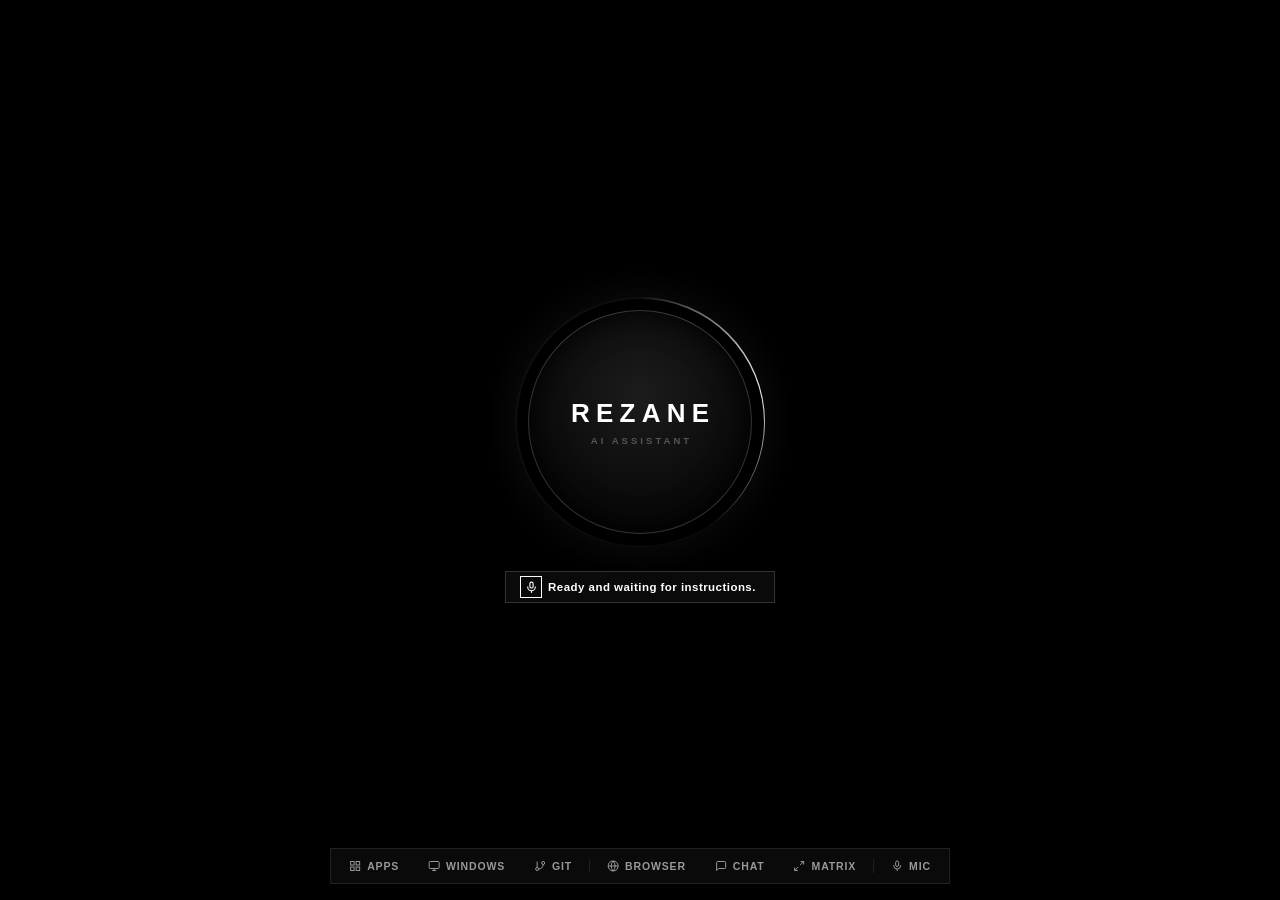
==== rezane-dashboard.html @ 6c77276c "VOICE" ====
<!DOCTYPE html>
<html lang="en">
<head>
<meta charset="UTF-8">
<meta name="viewport" content="width=device-width, initial-scale=1.0">
<title>REZANE — AI Desktop Assistant</title>
<style>
  :root {
    --bg: #000000;
    --panel: #0a0a0a;
    --panel-alt: #111111;
    --panel-border: #222222;
    --panel-border-hover: #444444;
    --panel-border-focus: #ffffff;
    --divider: #181818;

    --text-primary: #ffffff;
    --text-secondary: #999999;
    --text-tertiary: #555555;
    --text-muted: #333333;

    --mono-white: #ffffff;
    --mono-silver: #e0e0e0;
    --mono-grey-light: #cccccc;
    --mono-grey-mid: #777777;
    --mono-grey-dark: #222222;
    --mono-black: #000000;
    
    --radius-lg: 0px;
    --radius-md: 0px;
    --radius-sm: 0px;
    --radius-xs: 0px;
    --radius-pill: 0px;

    --ease: cubic-bezier(0.16, 1, 0.3, 1);
  }

  * { box-sizing: border-box; margin: 0; padding: 0; }

  html, body {
    background: var(--bg);
    color: var(--text-primary);
    font-family: -apple-system, BlinkMacSystemFont, "Segoe UI", Roboto, Helvetica, Arial, sans-serif;
    height: 100vh;
    width: 100vw;
    overflow: hidden;
    -webkit-font-smoothing: antialiased;
  }

  body { background-color: var(--bg); display: flex; position: relative; }
  .mono { font-family: "SFMono-Regular", Consolas, "Liberation Mono", Menlo, Courier, monospace; }
  ::selection { background: #ffffff; color: #000000; }

  ::-webkit-scrollbar { width: 4px; height: 4px; }
  ::-webkit-scrollbar-track { background: #000000; }
  ::-webkit-scrollbar-thumb { background: #242424; border-radius: 0px; }
  ::-webkit-scrollbar-thumb:hover { background: #444444; }

  /* App Viewport: Fixed Center Orb + Dual Flanking Wings */
  .app-viewport {
    width: 100vw;
    height: 100vh;
    display: grid;
    grid-template-columns: minmax(0, 1fr) 340px minmax(0, 1fr);
    align-items: stretch;
    position: relative;
    background: #000000;
    overflow: hidden;
  }

  /* Persistent Center Anchor (Permanently Stationed in Col 2 - Never Moves) */
  .center-anchor {
    grid-column: 2;
    width: 340px;
    height: 100vh;
    display: flex;
    flex-direction: column;
    align-items: center;
    justify-content: center;
    gap: 24px;
    padding: 20px 14px;
    z-index: 10;
    position: relative;
  }

  .orb-wrap {
    position: relative;
    width: 250px;
    height: 250px;
    border-radius: 50%;
    display: flex;
    align-items: center;
    justify-content: center;
    animation: orbBreathe 4.5s ease-in-out infinite;
    cursor: pointer;
    flex-shrink: 0;
  }

  @keyframes orbBreathe {
    0%, 100% { transform: scale(1); }
    50% { transform: scale(1.03); }
  }

  .orb-glow {
    position: absolute;
    inset: -30px;
    border-radius: 50%;
    background: radial-gradient(circle, rgba(255, 255, 255, 0.14), rgba(255, 255, 255, 0) 70%);
    animation: glowPulse 4.5s ease-in-out infinite;
    pointer-events: none;
    transition: background 0.5s ease;
    display: block;
  }

  @keyframes glowPulse {
    0%, 100% { opacity: 0.5; }
    50% { opacity: 1; }
  }

  .orb-ring {
    position: absolute;
    inset: 0;
    border-radius: 50%;
    padding: 1.5px;
    background: conic-gradient(from 0deg, rgba(255, 255, 255, 0.03), rgba(255, 255, 255, 0.95), rgba(255, 255, 255, 0.03) 40%);
    animation: ringRotate 7s linear infinite;
    border: none;
  }

  .orb-ring::after {
    content: '';
    position: absolute;
    inset: 1.5px;
    border-radius: 50%;
    background: var(--bg);
  }

  @keyframes ringRotate {
    to { transform: rotate(360deg); }
  }

  .orb-core {
    position: absolute;
    inset: 13px;
    border-radius: 50%;
    background: radial-gradient(circle at 50% 38%, #1c1c1c, #060606 75%);
    border: 1px solid rgba(255, 255, 255, 0.18);
    display: flex;
    flex-direction: column;
    align-items: center;
    justify-content: center;
    z-index: 2;
    box-shadow: inset 0 0 30px rgba(0, 0, 0, 0.9);
  }

  .orb-title {
    font-size: 26px;
    font-weight: 800;
    letter-spacing: 0.24em;
    color: var(--mono-white);
    margin-left: 0.24em;
  }

  .orb-subtitle {
    font-size: 9.5px;
    font-weight: 600;
    letter-spacing: 0.32em;
    color: var(--text-tertiary);
    margin-top: 6px;
    margin-left: 0.32em;
    text-transform: uppercase;
  }

  .listening-pill {
    display: flex;
    align-items: center;
    gap: 10px;
    background: #0a0a0a;
    border: 1px solid #333333;
    padding: 8px 18px;
    border-radius: 0px;
    position: relative;
    cursor: pointer;
    transition: all 0.15s ease;
    max-width: 90%;
    text-align: center;
  }

  .listening-pill:hover, .listening-pill.active { border-color: #ffffff; }
  .mic-icon-wrap { position: relative; width: 14px; height: 14px; display: flex; align-items: center; justify-content: center; flex-shrink: 0; }
  .mic-icon-wrap svg { width: 13px; height: 13px; stroke: var(--mono-white); z-index: 2; position: relative; }
  .mic-ping { position: absolute; inset: -4px; border: 1px solid var(--mono-white); animation: micPing 1.8s ease-out infinite; }
  @keyframes micPing { 0% { transform: scale(0.7); opacity: 0.8; } 100% { transform: scale(1.5); opacity: 0; } }
  .listening-text { font-size: 11.5px; font-weight: 600; color: var(--mono-white); letter-spacing: 0.04em; white-space: nowrap; overflow: hidden; text-overflow: ellipsis; }

  /* Minimalist Bottom Dock */
  .hud-dock {
    position: fixed;
    bottom: 16px;
    left: 50%;
    transform: translateX(-50%);
    display: flex;
    align-items: center;
    gap: 5px;
    background: #0a0a0a;
    border: 1px solid #222222;
    padding: 4px 6px;
    z-index: 50;
  }

  .hud-dock-btn {
    display: flex;
    align-items: center;
    gap: 6px;
    background: transparent;
    border: 1px solid transparent;
    color: var(--text-secondary);
    padding: 6px 11px;
    font-size: 10.5px;
    font-weight: 700;
    letter-spacing: 0.08em;
    text-transform: uppercase;
    cursor: pointer;
    transition: all 0.15s ease;
    white-space: nowrap;
  }

  .hud-dock-btn svg { width: 12px; height: 12px; stroke: var(--text-secondary); }
  .hud-dock-btn:hover { background: #141414; border-color: #333333; color: #ffffff; }
  .hud-dock-btn:hover svg { stroke: #ffffff; }
  .hud-dock-btn.active { background: #ffffff; color: #000000; border-color: #ffffff; }
  .hud-dock-btn.active svg { stroke: #000000; }
  .hud-dock-divider { width: 1px; height: 14px; background: #222222; }

  /* Flanking Wings (Left in Col 1, Right in Col 3) */
  .wing {
    height: 100vh;
    background: #090909;
    display: flex;
    flex-direction: column;
    position: relative;
    overflow: hidden;
    width: 100%;
  }

  /* LEFT WING */
  .left-wing {
    grid-column: 1;
    opacity: 0;
    pointer-events: none;
    border-right: 1px solid transparent;
    transform: translateX(-40px);
    transition: opacity 0.25s ease, transform 0.25s var(--ease), border-color 0.25s ease;
  }

  .app-viewport.left-open .left-wing {
    opacity: 1;
    pointer-events: auto;
    border-right: 1px solid var(--panel-border);
    transform: translateX(0);
  }

  /* RIGHT WING */
  .right-wing {
    grid-column: 3;
    opacity: 0;
    pointer-events: none;
    border-left: 1px solid transparent;
    transform: translateX(40px);
    transition: opacity 0.25s ease, transform 0.25s var(--ease), border-color 0.25s ease;
  }

  .app-viewport.right-open .right-wing {
    opacity: 1;
    pointer-events: auto;
    border-left: 1px solid var(--panel-border);
    transform: translateX(0);
  }

  .wing-topbar {
    display: flex;
    align-items: center;
    justify-content: space-between;
    padding: 8px 12px;
    background: #0d0d0d;
    border-bottom: 1px solid var(--divider);
    flex-shrink: 0;
    height: 44px;
  }

  .wing-tabs { display: flex; align-items: center; gap: 4px; overflow-x: auto; }
  .wing-tab-btn {
    display: flex; align-items: center; gap: 6px; padding: 6px 12px;
    background: transparent; border: 1px solid transparent; color: var(--text-secondary);
    font-size: 11px; font-weight: 700; letter-spacing: 0.1em; text-transform: uppercase;
    cursor: pointer; transition: all 0.15s ease; white-space: nowrap;
  }
  .wing-tab-btn svg { width: 13px; height: 13px; stroke: var(--text-secondary); }
  .wing-tab-btn:hover { background: #141414; color: var(--mono-white); border-color: #333333; }
  .wing-tab-btn.active { background: #181818; color: #ffffff; border-color: #444444; border-bottom-color: #ffffff; }
  .wing-tab-btn.active svg { stroke: #ffffff; }

  .wing-actions { display: flex; align-items: center; gap: 8px; margin-left: auto; }
  .wing-close-btn {
    display: flex; align-items: center; justify-content: center; width: 26px; height: 26px;
    background: #141414; border: 1px solid #282828; color: var(--text-secondary);
    cursor: pointer; transition: all 0.15s ease;
  }
  .wing-close-btn:hover { background: #ffffff; color: #000000; border-color: #ffffff; }
  .wing-close-btn svg { width: 14px; height: 14px; stroke: currentColor; }

  .wing-body { flex: 1 1 0; min-height: 0; display: flex; flex-direction: column; padding: 14px 16px; overflow: hidden; }
  .tab-pane { display: none; flex-direction: column; width: 100%; height: 100%; min-height: 0; overflow: hidden; }
  .tab-pane.active { display: flex; }

  /* App Icons & Brand Colors */
  .app-grid { display: grid; grid-template-columns: repeat(3, 1fr); gap: 10px; margin-bottom: 14px; }
  .app-icon-wrap {
    display: flex; flex-direction: column; align-items: center; gap: 8px; cursor: pointer;
    padding: 14px 6px 10px; border: 1px solid #1a1a1a; background: #0d0d0d;
    transition: transform 0.15s var(--ease), background 0.15s ease;
  }
  .app-icon-wrap:hover { transform: translateY(-2px); background: #141414; border-color: #444444; }
  .app-icon { width: 44px; height: 44px; display: flex; align-items: center; justify-content: center; font-weight: 700; color: #ffffff; border: 1px solid transparent; }
  .app-icon svg { width: 22px; height: 22px; stroke: #ffffff; }
  .app-label { font-size: 11px; font-weight: 600; color: var(--text-secondary); text-align: center; }
  .app-icon-wrap:hover .app-label { color: var(--mono-white); }

  .bg-vscode { background: #007acc; border-color: #0088e8; }
  .bg-terminal { background: #1e1e2e; border-color: #313244; }
  .bg-zegfx { background: #059669; border-color: #10b981; }
  .bg-unreal { background: #0e1118; border-color: #2a2e3d; }
  .bg-godot { background: #478cbf; border-color: #5c9fd4; }
  .bg-files { background: #d97706; border-color: #f59e0b; }
  .bg-youtube { background: #cc0000; border-color: #e60000; }
  .bg-google { background: #4285f4; border-color: #5c9aff; }
  .bg-github { background: #24292e; border-color: #3f4448; }
  .bg-docs { background: #2563eb; border-color: #3b82f6; }
  .bg-reddit { background: #ff4500; border-color: #ff6a33; }
  .bg-stack { background: #f48024; border-color: #f69c54; }
  .bg-notion { background: #2f3437; border-color: #474c50; }

  .quick-actions { display: grid; grid-template-columns: repeat(2, 1fr); gap: 8px; }
  .qa-btn {
    display: flex; align-items: center; justify-content: center; gap: 6px; padding: 9px 8px;
    border: 1px solid var(--panel-border); background: #111111; color: var(--text-secondary);
    font-size: 11px; font-weight: 600; cursor: pointer; transition: all 0.15s var(--ease);
  }
  .qa-btn svg { width: 13px; height: 13px; stroke: var(--text-secondary); }
  .qa-btn:hover { border-color: var(--mono-white); color: var(--mono-white); background: #1a1a1a; }
  .qa-btn:hover svg { stroke: var(--mono-white); }

  /* Active Windows */
  .windows-list { display: flex; flex-direction: column; flex: 1 1 0; min-height: 0; overflow-y: auto; gap: 4px; }
  .window-row {
    display: flex; align-items: center; gap: 10px; padding: 8px 10px;
    background: #0d0d0d; border: 1px solid #1a1a1a; border-left: 2px solid transparent; cursor: pointer;
  }
  .window-row:hover { background: #141414; border-color: #333333; border-left-color: var(--mono-white); }
  .win-icon { width: 26px; height: 26px; display: flex; align-items: center; justify-content: center; }
  .win-icon svg { width: 14px; height: 14px; stroke: #ffffff; }
  .win-info { flex: 1; min-width: 0; }
  .win-title { font-size: 11.5px; font-weight: 600; color: var(--text-primary); white-space: nowrap; overflow: hidden; text-overflow: ellipsis; }
  .win-path { font-size: 10px; color: var(--text-tertiary); font-family: "SFMono-Regular", Consolas, monospace; margin-top: 1px; white-space: nowrap; overflow: hidden; text-overflow: ellipsis; }
  .win-tag { font-size: 9.5px; font-weight: 700; padding: 2px 6px; background: #141414; border: 1px solid #282828; color: var(--text-secondary); text-transform: uppercase; }
  .windows-footer { display: flex; align-items: center; justify-content: space-between; padding-top: 10px; margin-top: auto; border-top: 1px solid var(--divider); }
  .footer-note { font-size: 10.5px; color: var(--text-tertiary); }
  .btn-outline { font-size: 11px; font-weight: 600; color: var(--text-secondary); background: #111111; border: 1px solid var(--panel-border); padding: 5px 12px; cursor: pointer; }
  .btn-outline:hover { border-color: var(--mono-white); color: var(--mono-white); background: #1a1a1a; }

  /* Git Status */
  .git-header-row { display: flex; align-items: center; justify-content: space-between; width: 100%; margin-bottom: 10px; }
  .git-left { display: flex; align-items: center; gap: 8px; }
  .branch-pill { display: flex; align-items: center; gap: 5px; font-size: 11px; font-weight: 600; color: var(--mono-white); background: #111111; border: 1px solid #303030; padding: 3px 8px; font-family: "SFMono-Regular", Consolas, monospace; text-decoration: none; }
  .git-counts { display: flex; gap: 10px; font-size: 10.5px; font-weight: 600; font-family: "SFMono-Regular", Consolas, monospace; }
  .ahead { color: var(--mono-white); }
  .behind { color: var(--text-tertiary); }
  .git-files-container { flex: 1 1 0; min-height: 0; overflow-y: auto; margin: 6px 0; }
  .git-section-label { font-size: 10px; font-weight: 700; color: var(--text-tertiary); letter-spacing: 0.12em; text-transform: uppercase; margin: 6px 0 4px; }
  .git-file-row { display: flex; align-items: center; justify-content: space-between; padding: 5px 6px; border-bottom: 1px solid #141414; cursor: pointer; }
  .git-file-row:hover { background: #141414; }
  .git-file-name { display: flex; align-items: center; gap: 6px; font-size: 11px; color: var(--text-secondary); font-family: "SFMono-Regular", Consolas, monospace; }
  .git-badge { font-size: 9.5px; font-weight: 700; padding: 2px 5px; font-family: "SFMono-Regular", Consolas, monospace; }
  .badge-m { color: var(--mono-white); background: #242424; border: 1px solid #383838; }
  .git-footer { display: flex; align-items: center; justify-content: space-between; margin-top: auto; padding-top: 10px; border-top: 1px solid var(--divider); }
  .changes-summary { font-size: 10.5px; color: var(--text-tertiary); font-family: "SFMono-Regular", Consolas, monospace; }
  .plus { color: #ffffff; font-weight: 700; }
  .btn-primary { font-size: 11px; font-weight: 700; color: #000000; background: #ffffff; border: 1px solid #ffffff; padding: 5px 14px; cursor: pointer; }

  /* Browser */
  .browser-nav { display: flex; align-items: center; gap: 5px; margin-bottom: 8px; flex-shrink: 0; }
  .nav-icon-btn { width: 26px; height: 26px; display: flex; align-items: center; justify-content: center; background: #111111; border: 1px solid var(--panel-border); cursor: pointer; }
  .nav-icon-btn svg { width: 12px; height: 12px; stroke: var(--text-secondary); }
  .nav-icon-btn:hover { background: var(--panel-alt); border-color: var(--panel-border-hover); }
  .nav-icon-btn:hover svg { stroke: var(--mono-white); }
  .url-bar { flex: 1; display: flex; align-items: center; gap: 8px; background: #000000; border: 1px solid var(--panel-border); padding: 5px 10px; }
  .url-bar:focus-within { border-color: var(--mono-white); }
  .url-bar svg { width: 12px; height: 12px; stroke: var(--text-tertiary); }
  .url-bar input { flex: 1; background: none; border: none; outline: none; color: var(--text-primary); font-size: 11.5px; }
  .tab-row { display: flex; align-items: center; gap: 4px; margin-bottom: 8px; border-bottom: 1px solid var(--divider); overflow-x: auto; flex-shrink: 0; }
  .tab { display: flex; align-items: center; gap: 6px; font-size: 10.5px; font-weight: 700; color: var(--mono-white); padding: 5px 10px; border-bottom: 2px solid var(--mono-white); cursor: pointer; white-space: nowrap; background: rgba(255, 255, 255, 0.04); }
  .tab-dot { width: 4px; height: 4px; background: var(--mono-white); }
  .tab-add { width: 20px; height: 20px; display: flex; align-items: center; justify-content: center; background: #000000; border: 1px solid var(--panel-border); cursor: pointer; }
  .tab-add svg { width: 11px; height: 11px; stroke: var(--text-secondary); }
  .browser-viewport { position: relative; flex: 1 1 0; min-height: 0; overflow: hidden; display: flex; flex-direction: column; }
  .browser-shortcuts-view { flex: 1 1 0; overflow-y: auto; display: flex; flex-direction: column; }
  .shortcut-grid { display: grid; grid-template-columns: repeat(4, 1fr); gap: 8px; flex: 1; align-content: start; }
  .shortcut-card { display: flex; flex-direction: column; align-items: center; justify-content: center; gap: 6px; background: #0d0d0d; border: 1px solid var(--panel-border); padding: 12px 6px; min-height: 74px; cursor: pointer; transition: all 0.15s var(--ease); }
  .shortcut-card:hover { border-color: var(--mono-white); transform: translateY(-2px); background: #141414; }
  .shortcut-icon { width: 30px; height: 30px; display: flex; align-items: center; justify-content: center; }
  .shortcut-icon svg { width: 16px; height: 16px; stroke: #ffffff; fill: none; }
  .shortcut-icon svg[fill] { fill: #ffffff; }
  .shortcut-label { font-size: 10.5px; color: var(--text-secondary); font-weight: 500; }
  .shortcut-card:hover .shortcut-label { color: var(--mono-white); }

  .browser-frame-view { position: relative; display: none; flex-direction: column; width: 100%; height: 100%; background: #000000; border: 1px solid var(--panel-border); }
  .browser-frame-view.active { display: flex; }
  .browser-frame { width: 100%; height: 100%; border: none; background: #000000; }

  /* AI Chat */
  .chat-scroll { display: flex; flex-direction: column; gap: 12px; flex: 1 1 0; min-height: 0; overflow-y: auto; padding-right: 6px; margin-bottom: 10px; }
  .msg { border-left: 2px solid #282828; padding-left: 10px; }
  .msg-meta { display: flex; align-items: baseline; gap: 8px; margin-bottom: 4px; }
  .msg-time { font-size: 9.5px; color: var(--text-tertiary); font-family: "SFMono-Regular", Consolas, monospace; }
  .msg-role { font-size: 11px; font-weight: 700; letter-spacing: 0.08em; text-transform: uppercase; }
  .role-you { color: var(--text-secondary); }
  .role-assistant { color: var(--mono-white); }
  .msg-text { font-size: 12px; color: var(--text-primary); line-height: 1.45; }
  .checklist { margin-top: 8px; background: #000000; border: 1px solid var(--panel-border); padding: 8px 10px; display: flex; flex-direction: column; gap: 6px; }
  .check-item { display: flex; align-items: center; gap: 8px; font-size: 11.5px; color: var(--text-secondary); }
  .check-item.active { color: var(--mono-white); font-weight: 600; }
  .check-icon svg { width: 14px; height: 14px; stroke: var(--mono-white); }
  .spinner { width: 12px; height: 12px; border: 2px solid #222222; border-top-color: var(--mono-white); animation: spin 0.75s linear infinite; }
  @keyframes spin { to { transform: rotate(360deg); } }
  .chat-input-row { display: flex; align-items: center; gap: 8px; background: #000000; border: 1px solid var(--panel-border); padding: 5px 5px 5px 12px; margin-top: auto; }
  .chat-input-row:focus-within { border-color: var(--mono-white); }
  .chat-input-row input { flex: 1; background: none; border: none; outline: none; color: var(--text-primary); font-size: 12px; }
  .send-btn { width: 28px; height: 28px; display: flex; align-items: center; justify-content: center; background: #ffffff; border: none; cursor: pointer; }
  .send-btn svg { width: 13px; height: 13px; stroke: #000000; }
</style>
</head>
<body>

<div class="app-viewport" id="appViewport">

  <!-- ===================== LEFT WING ===================== -->
  <aside class="wing left-wing" id="leftWing">
    <div class="wing-topbar">
      <div class="wing-tabs">
        <button class="wing-tab-btn active" data-wing="left" data-tab="apps">
          <svg viewBox="0 0 24 24" fill="none" stroke-width="2" stroke-linecap="round" stroke-linejoin="round"><rect x="3" y="3" width="7" height="7"/><rect x="14" y="3" width="7" height="7"/><rect x="14" y="14" width="7" height="7"/><rect x="3" y="14" width="7" height="7"/></svg>
          Apps
        </button>
        <button class="wing-tab-btn" data-wing="left" data-tab="windows">
          <svg viewBox="0 0 24 24" fill="none" stroke-width="2" stroke-linecap="round" stroke-linejoin="round"><rect x="2" y="3" width="20" height="14" rx="2"/><line x1="8" y1="21" x2="16" y2="21"/><line x1="12" y1="17" x2="12" y2="21"/></svg>
          Windows
        </button>
        <button class="wing-tab-btn" data-wing="left" data-tab="git">
          <svg viewBox="0 0 24 24" fill="none" stroke-width="2" stroke-linecap="round" stroke-linejoin="round"><line x1="6" y1="3" x2="6" y2="15"/><circle cx="18" cy="6" r="3"/><circle cx="6" cy="18" r="3"/><path d="M18 9a9 9 0 0 1-9 9"/></svg>
          Git
        </button>
      </div>
      <div class="wing-actions">
        <button class="wing-close-btn" id="closeLeftWing" title="Close Left Panel (ESC)"><svg viewBox="0 0 24 24" fill="none" stroke-width="2" stroke-linecap="round" stroke-linejoin="round"><line x1="18" y1="6" x2="6" y2="18"/><line x1="6" y1="6" x2="18" y2="18"/></svg></button>
      </div>
    </div>

    <div class="wing-body" id="leftWingBody">
      <!-- Apps Pane -->
      <div class="tab-pane active" data-pane="apps">
        <div class="app-grid">
          <div class="app-icon-wrap" onclick="alert('Launching VS Code')">
            <div class="app-icon bg-vscode"><svg viewBox="0 0 24 24" fill="none" stroke="#fff" stroke-width="1.8"><path d="M17 3 7 12l10 9 3-1.5V4.5L17 3Z"/><path d="M7 12 3 9v6l4-3Z"/></svg></div>
            <div class="app-label">VS Code</div>
          </div>
          <div class="app-icon-wrap" onclick="alert('Launching Terminal')">
            <div class="app-icon bg-terminal"><svg viewBox="0 0 24 24" fill="none" stroke="#fff" stroke-width="2"><polyline points="4 6 9 12 4 18"/><line x1="12" y1="18" x2="20" y2="18"/></svg></div>
            <div class="app-label">Terminal</div>
          </div>
          <div class="app-icon-wrap" onclick="alert('Launching ZeGFX')">
            <div class="app-icon bg-zegfx"><svg viewBox="0 0 24 24" fill="none" stroke="#fff" stroke-width="1.8"><path d="m12 3 8 4.5v9L12 21l-8-4.5v-9L12 3Z"/><path d="M12 12 4 7.5M12 12v9M12 12l8-4.5"/></svg></div>
            <div class="app-label">ZeGFX</div>
          </div>
          <div class="app-icon-wrap" onclick="alert('Launching Unreal')">
            <div class="app-icon bg-unreal"><svg viewBox="0 0 24 24" fill="none" stroke="#fff" stroke-width="1.8"><circle cx="12" cy="12" r="8.5"/><path d="M6 13c1-3 2.5-5 3.5-5s.7 3 1 5 1 5 1.8 5S14 15 15 12s2-4.2 3-4" stroke-linecap="round"/></svg></div>
            <div class="app-label">Unreal</div>
          </div>
          <div class="app-icon-wrap" onclick="alert('Launching Godot')">
            <div class="app-icon bg-godot"><svg viewBox="0 0 24 24" fill="none" stroke="#fff" stroke-width="1.8"><circle cx="8.5" cy="9" r="1"/><circle cx="15.5" cy="9" r="1"/><path d="M4 13c0-5 3.5-8.5 8-8.5s8 3.5 8 8.5-2 6-4 6c-1.2 0-1.5-1-2-1.8-.4-.7-.9-1.2-2-1.2s-1.6.5-2 1.2c-.5.8-.8 1.8-2 1.8-2 0-4-1-4-6Z"/></svg></div>
            <div class="app-label">Godot</div>
          </div>
          <div class="app-icon-wrap" onclick="alert('Launching Explorer')">
            <div class="app-icon bg-files"><svg viewBox="0 0 24 24" fill="none" stroke="#fff" stroke-width="1.8"><path d="M3 7a2 2 0 0 1 2-2h4l2 2h8a2 2 0 0 1 2 2v7a2 2 0 0 1-2 2H5a2 2 0 0 1-2-2V7Z"/></svg></div>
            <div class="app-label">Explorer</div>
          </div>
        </div>

        <div class="quick-actions">
          <div class="qa-btn"><svg viewBox="0 0 24 24" fill="none" stroke-width="2"><path d="M14 2H6a2 2 0 0 0-2 2v16a2 2 0 0 0 2 2h12a2 2 0 0 0 2-2V8Z"/><polyline points="14 2 14 8 20 8"/></svg>New File</div>
          <div class="qa-btn"><svg viewBox="0 0 24 24" fill="none" stroke-width="2"><polyline points="4 17 10 11 4 5"/><line x1="12" y1="19" x2="20" y2="19"/></svg>Terminal</div>
        </div>
      </div>

      <!-- Windows Pane -->
      <div class="tab-pane" data-pane="windows">
        <div class="windows-list">
          <div class="window-row">
            <div class="win-icon bg-google"><svg viewBox="0 0 24 24" fill="none" stroke-width="2"><circle cx="12" cy="12" r="10"/><line x1="2" y1="12" x2="22" y2="12"/></svg></div>
            <div class="win-info"><div class="win-title">REZANE — Google Chrome</div><div class="win-path">chrome.exe</div></div>
            <div class="win-tag">BROWSER</div>
          </div>
        </div>
        <div class="windows-footer"><div class="footer-note">1 window active</div><button class="btn-outline">Refresh</button></div>
      </div>

      <!-- Git Pane -->
      <div class="tab-pane" data-pane="git">
        <div class="git-header-row">
          <div class="git-left"><a class="branch-pill" href="https://github.com/yugcore" target="_blank">main</a></div>
          <div class="git-counts"><span class="ahead">AHEAD 0</span><span class="behind">BEHIND 0</span></div>
        </div>
        <div class="git-files-container">
          <div class="git-section-label">Modified</div>
          <div class="git-file-row"><div class="git-file-name">backend/main.py</div><div class="git-badge badge-m">M</div></div>
        </div>
        <div class="git-footer"><div class="changes-summary">Changes +0 -0</div><button class="btn-primary">Commit</button></div>
      </div>
    </div>
  </aside>

  <!-- ===================== PERSISTENT CENTER ANCHOR (ALWAYS VISIBLE) ===================== -->
  <main class="center-anchor" id="centerAnchor">
    <div class="orb-wrap" id="mainOrb">
      <div class="orb-glow"></div>
      <div class="orb-ring"></div>
      <div class="orb-core">
        <div class="orb-title">REZANE</div>
        <div class="orb-subtitle">AI ASSISTANT</div>
      </div>
    </div>

    <div class="listening-pill" id="listeningPill" title="Click or Speak">
      <div class="mic-icon-wrap">
        <div class="mic-ping"></div>
        <svg viewBox="0 0 24 24" fill="none" stroke-width="2"><rect x="9" y="2" width="6" height="11" rx="3"/><path d="M19 10v1a7 7 0 0 1-14 0v-1"/><line x1="12" y1="18" x2="12" y2="22"/></svg>
      </div>
      <div class="listening-text" id="telemetryText">Ready and waiting for instructions.</div>
    </div>
  </main>

  <!-- ===================== RIGHT WING ===================== -->
  <aside class="wing right-wing" id="rightWing">
    <div class="wing-topbar">
      <div class="wing-tabs">
        <button class="wing-tab-btn active" data-wing="right" data-tab="browser">
          <svg viewBox="0 0 24 24" fill="none" stroke-width="2"><circle cx="12" cy="12" r="10"/><line x1="2" y1="12" x2="22" y2="12"/><path d="M12 2a15.3 15.3 0 0 1 4 10 15.3 15.3 0 0 1-4 10 15.3 15.3 0 0 1-4-10 15.3 15.3 0 0 1 4-10z"/></svg>
          Browser
        </button>
        <button class="wing-tab-btn" data-wing="right" data-tab="chat">
          <svg viewBox="0 0 24 24" fill="none" stroke-width="2"><path d="M21 15a2 2 0 0 1-2 2H7l-4 4V5a2 2 0 0 1 2-2h14a2 2 0 0 1 2 2z"/></svg>
          Chat
        </button>
      </div>
      <div class="wing-actions">
        <button class="wing-close-btn" id="closeRightWing" title="Close Right Panel (ESC)"><svg viewBox="0 0 24 24" fill="none" stroke-width="2"><line x1="18" y1="6" x2="6" y2="18"/><line x1="6" y1="6" x2="18" y2="18"/></svg></button>
      </div>
    </div>

    <div class="wing-body" id="rightWingBody">
      <!-- Browser Pane -->
      <div class="tab-pane active" data-pane="browser">
        <div class="browser-nav">
          <button class="nav-icon-btn"><svg viewBox="0 0 24 24" fill="none" stroke-width="2"><polyline points="15 18 9 12 15 6"/></svg></button>
          <button class="nav-icon-btn"><svg viewBox="0 0 24 24" fill="none" stroke-width="2"><polyline points="9 18 15 12 9 6"/></svg></button>
          <div class="url-bar">
            <svg viewBox="0 0 24 24" fill="none" stroke-width="2"><circle cx="11" cy="11" r="8"/><line x1="21" y1="21" x2="16.65" y2="16.65"/></svg>
            <input type="text" placeholder="Search Google or enter URL...">
          </div>
        </div>

        <div class="tab-row">
          <div class="tab"><div class="tab-dot"></div><span>New Tab</span></div>
        </div>

        <div class="browser-viewport">
          <div class="browser-shortcuts-view">
            <div class="shortcut-grid">
              <div class="shortcut-card">
                <div class="shortcut-icon bg-youtube"><svg viewBox="0 0 24 24" fill="#ffffff"><path d="M23.498 6.186a3.016 3.016 0 0 0-2.122-2.136C19.505 3.545 12 3.545 12 3.545s-7.505 0-9.377.505A3.017 3.017 0 0 0 .502 6.186C0 8.07 0 12 0 12s0 3.93.502 5.814a3.016 3.016 0 0 0 2.122 2.136c1.871.505 9.376.505 9.376.505s7.505 0 9.377-.505a3.015 3.015 0 0 0 2.122-2.136C24 15.93 24 12 24 12s0-3.93-.502-5.814zM9.545 15.568V8.432L15.818 12l-6.273 3.568z"/></svg></div>
                <div class="shortcut-label">YouTube</div>
              </div>
              <div class="shortcut-card">
                <div class="shortcut-icon bg-google"><svg viewBox="0 0 24 24" fill="none" stroke-width="2"><circle cx="11" cy="11" r="8"/><line x1="21" y1="21" x2="16.65" y2="16.65"/></svg></div>
                <div class="shortcut-label">Google</div>
              </div>
              <div class="shortcut-card">
                <div class="shortcut-icon bg-github"><svg viewBox="0 0 24 24" fill="none" stroke-width="1.8"><path d="M9 19c-5 1.5-5-2.5-7-3m14 6v-3.87a3.37 3.37 0 0 0-.94-2.61c3.14-.35 6.44-1.54 6.44-7A5.44 5.44 0 0 0 20 4.77 5.07 5.07 0 0 0 19.91 1S18.73.65 16 2.48a13.38 13.38 0 0 0-7 0C6.27.65 5.09 1 5.09 1A5.07 5.07 0 0 0 5 4.77a5.44 5.44 0 0 0-1.5 3.78c0 5.42 3.3 6.61 6.44 7A3.37 3.37 0 0 0 9 18.13V22"/></svg></div>
                <div class="shortcut-label">GitHub</div>
              </div>
              <div class="shortcut-card">
                <div class="shortcut-icon bg-docs"><svg viewBox="0 0 24 24" fill="none" stroke-width="2"><path d="M14 2H6a2 2 0 0 0-2 2v16a2 2 0 0 0 2 2h12a2 2 0 0 0 2-2V8z"/><polyline points="14 2 14 8 20 8"/></svg></div>
                <div class="shortcut-label">Docs</div>
              </div>
            </div>
          </div>
        </div>
      </div>

      <!-- Chat Pane -->
      <div class="tab-pane" data-pane="chat">
        <div class="chat-scroll">
          <div class="msg">
            <div class="msg-meta"><span class="msg-time">10:42 AM</span><span class="msg-role role-you">You</span></div>
            <div class="msg-text">Build ZeGFX renderer and run the visual benchmark.</div>
          </div>
          <div class="msg">
            <div class="msg-meta"><span class="msg-time">10:42 AM</span><span class="msg-role role-assistant">Assistant</span></div>
            <div class="msg-text">Got it. Building ZeGFX renderer...</div>
            <div class="checklist">
              <div class="check-item"><div class="check-icon"><svg viewBox="0 0 24 24" fill="none" stroke-width="2"><polyline points="8 12.5 11 15.5 16 9"/></svg></div>Configuring project</div>
              <div class="check-item active"><div class="check-icon"><div class="spinner"></div></div>Building renderer...</div>
            </div>
          </div>
        </div>

        <div class="chat-input-row">
          <input type="text" placeholder="Ask anything...">
          <button class="send-btn"><svg viewBox="0 0 24 24" fill="none" stroke-width="2"><line x1="22" y1="2" x2="11" y2="13"/><polygon points="22 2 15 22 11 13 2 9 22 2"/></svg></button>
        </div>
      </div>
    </div>
  </aside>

  <!-- ===================== BOTTOM DOCK ===================== -->
  <div class="hud-dock">
    <button class="hud-dock-btn" data-target="apps" title="Apps (Ctrl+K)">
      <svg viewBox="0 0 24 24" fill="none" stroke-width="2"><rect x="3" y="3" width="7" height="7"/><rect x="14" y="3" width="7" height="7"/><rect x="14" y="14" width="7" height="7"/><rect x="3" y="14" width="7" height="7"/></svg>
      Apps
    </button>
    <button class="hud-dock-btn" data-target="windows" title="Windows (Ctrl+W)">
      <svg viewBox="0 0 24 24" fill="none" stroke-width="2"><rect x="2" y="3" width="20" height="14" rx="2"/><line x1="8" y1="21" x2="16" y2="21"/><line x1="12" y1="17" x2="12" y2="21"/></svg>
      Windows
    </button>
    <button class="hud-dock-btn" data-target="git" title="Git (Ctrl+G)">
      <svg viewBox="0 0 24 24" fill="none" stroke-width="2"><line x1="6" y1="3" x2="6" y2="15"/><circle cx="18" cy="6" r="3"/><circle cx="6" cy="18" r="3"/><path d="M18 9a9 9 0 0 1-9 9"/></svg>
      Git
    </button>
    <div class="hud-dock-divider"></div>
    <button class="hud-dock-btn" data-target="browser" title="Browser (Ctrl+B)">
      <svg viewBox="0 0 24 24" fill="none" stroke-width="2"><circle cx="12" cy="12" r="10"/><line x1="2" y1="12" x2="22" y2="12"/><path d="M12 2a15.3 15.3 0 0 1 4 10 15.3 15.3 0 0 1-4 10 15.3 15.3 0 0 1-4-10 15.3 15.3 0 0 1 4-10z"/></svg>
      Browser
    </button>
    <button class="hud-dock-btn" data-target="chat" title="Chat (Ctrl+J)">
      <svg viewBox="0 0 24 24" fill="none" stroke-width="2"><path d="M21 15a2 2 0 0 1-2 2H7l-4 4V5a2 2 0 0 1 2-2h14a2 2 0 0 1 2 2z"/></svg>
      Chat
    </button>
    <button class="hud-dock-btn" data-target="dashboard" title="Matrix (Ctrl+D)">
      <svg viewBox="0 0 24 24" fill="none" stroke-width="2"><polyline points="15 3 21 3 21 9"/><polyline points="9 21 3 21 3 15"/><line x1="21" y1="3" x2="14" y2="10"/><line x1="3" y1="21" x2="10" y2="14"/></svg>
      Matrix
    </button>
    <div class="hud-dock-divider"></div>
    <button class="hud-dock-btn ctrl-btn" title="Mic" id="micToggleBtn">
      <svg viewBox="0 0 24 24" fill="none" stroke-width="2"><rect x="9" y="2" width="6" height="11" rx="3"/><path d="M19 10v1a7 7 0 0 1-14 0v-1"/><line x1="12" y1="18" x2="12" y2="22"/></svg>
      Mic
    </button>
  </div>

</div>

<script>
  const viewport = document.querySelector('#appViewport');

  function openWing(side, tab) {
    if (side === 'left') {
      viewport.classList.add('left-open');
      document.querySelectorAll('.wing-tab-btn[data-wing="left"]').forEach(b => b.classList.toggle('active', b.getAttribute('data-tab') === tab));
      document.querySelectorAll('#leftWingBody .tab-pane').forEach(p => p.classList.toggle('active', p.getAttribute('data-pane') === tab));
    } else if (side === 'right') {
      viewport.classList.add('right-open');
      document.querySelectorAll('.wing-tab-btn[data-wing="right"]').forEach(b => b.classList.toggle('active', b.getAttribute('data-tab') === tab));
      document.querySelectorAll('#rightWingBody .tab-pane').forEach(p => p.classList.toggle('active', p.getAttribute('data-pane') === tab));
    }
  }

  function closeWing(side) {
    if (side === 'left') viewport.classList.remove('left-open');
    if (side === 'right') viewport.classList.remove('right-open');
  }

  function closeAll() {
    closeWing('left');
    closeWing('right');
  }

  function toggleWing(side, tab) {
    const isOpen = (side === 'left') ? viewport.classList.contains('left-open') : viewport.classList.contains('right-open');
    if (isOpen) closeWing(side);
    else openWing(side, tab);
  }

  document.querySelectorAll('.wing-tab-btn').forEach(btn => {
    btn.addEventListener('click', () => {
      openWing(btn.getAttribute('data-wing'), btn.getAttribute('data-tab'));
    });
  });

  document.querySelector('#closeLeftWing').addEventListener('click', () => closeWing('left'));
  document.querySelector('#closeRightWing').addEventListener('click', () => closeWing('right'));

  document.querySelectorAll('.hud-dock-btn').forEach(btn => {
    btn.addEventListener('click', () => {
      const target = btn.getAttribute('data-target');
      if (['apps', 'windows', 'git'].includes(target)) toggleWing('left', target);
      else if (['browser', 'chat'].includes(target)) toggleWing('right', target);
      else if (target === 'dashboard') {
        const isBoth = viewport.classList.contains('left-open') && viewport.classList.contains('right-open');
        if (isBoth) closeAll();
        else { openWing('left', 'apps'); openWing('right', 'browser'); }
      }
    });
  });

  window.addEventListener('keydown', (e) => {
    if (e.key === 'Escape') closeAll();
    if (e.ctrlKey && e.key.toLowerCase() === 'b') { e.preventDefault(); toggleWing('right', 'browser'); }
    if (e.ctrlKey && e.key.toLowerCase() === 'k') { e.preventDefault(); toggleWing('left', 'apps'); }
    if (e.ctrlKey && e.key.toLowerCase() === 'j') { e.preventDefault(); toggleWing('right', 'chat'); }
  });

  // Speech Recognition & Mic Controller
  const SpeechRecognition = window.SpeechRecognition || window.webkitSpeechRecognition;
  const pill = document.querySelector('#listeningPill');
  const micBtn = document.querySelector('#micToggleBtn');
  const telemetry = document.querySelector('#telemetryText');
  let recognition = null;
  let isListening = false;

  function toggleListening() {
    isListening = !isListening;
    if (isListening) {
      if (pill) { pill.classList.add('active'); pill.style.borderColor = '#ffffff'; }
      if (micBtn) micBtn.classList.add('active');
      if (telemetry) telemetry.textContent = 'Listening...';
      if (recognition) {
        try { recognition.start(); } catch(e) {}
      }
    } else {
      if (pill) { pill.classList.remove('active'); pill.style.borderColor = '#333333'; }
      if (micBtn) micBtn.classList.remove('active');
      if (telemetry) telemetry.textContent = 'Ready and waiting for instructions.';
      if (recognition) {
        try { recognition.stop(); } catch(e) {}
      }
    }
  }

  if (SpeechRecognition) {
    recognition = new SpeechRecognition();
    recognition.continuous = true;
    recognition.interimResults = true;
    recognition.lang = 'en-US';

    recognition.onresult = (event) => {
      let text = '';
      for (let i = event.resultIndex; i < event.results.length; ++i) {
        text += event.results[i][0].transcript;
      }
      if (text && telemetry) {
        telemetry.textContent = `"${text}"`;
        const t = text.toLowerCase();
        if (t.includes('browser') || t.includes('youtube') || t.includes('google')) openWing('right', 'browser');
        else if (t.includes('chat') || t.includes('assistant')) openWing('right', 'chat');
        else if (t.includes('apps') || t.includes('launch')) openWing('left', 'apps');
        else if (t.includes('windows')) openWing('left', 'windows');
        else if (t.includes('git')) openWing('left', 'git');
        else if (t.includes('close right') || t.includes('hide browser')) closeWing('right');
        else if (t.includes('close left') || t.includes('hide apps')) closeWing('left');
        else if (t.includes('close all') || t.includes('minimize') || t.includes('hide all')) closeAll();
      }
    };

    recognition.onerror = () => {};
    recognition.onend = () => {
      if (isListening) {
        try { recognition.start(); } catch(e) {}
      }
    };
  }

  if (pill) pill.addEventListener('click', toggleListening);
  if (micBtn) micBtn.addEventListener('click', toggleListening);

  window.addEventListener('keydown', (e) => {
    if ((e.ctrlKey && e.code === 'Space') || (e.key === 'm' && document.activeElement.tagName !== 'INPUT')) {
      e.preventDefault();
      toggleListening();
    }
  });
</script>

</body>
</html>
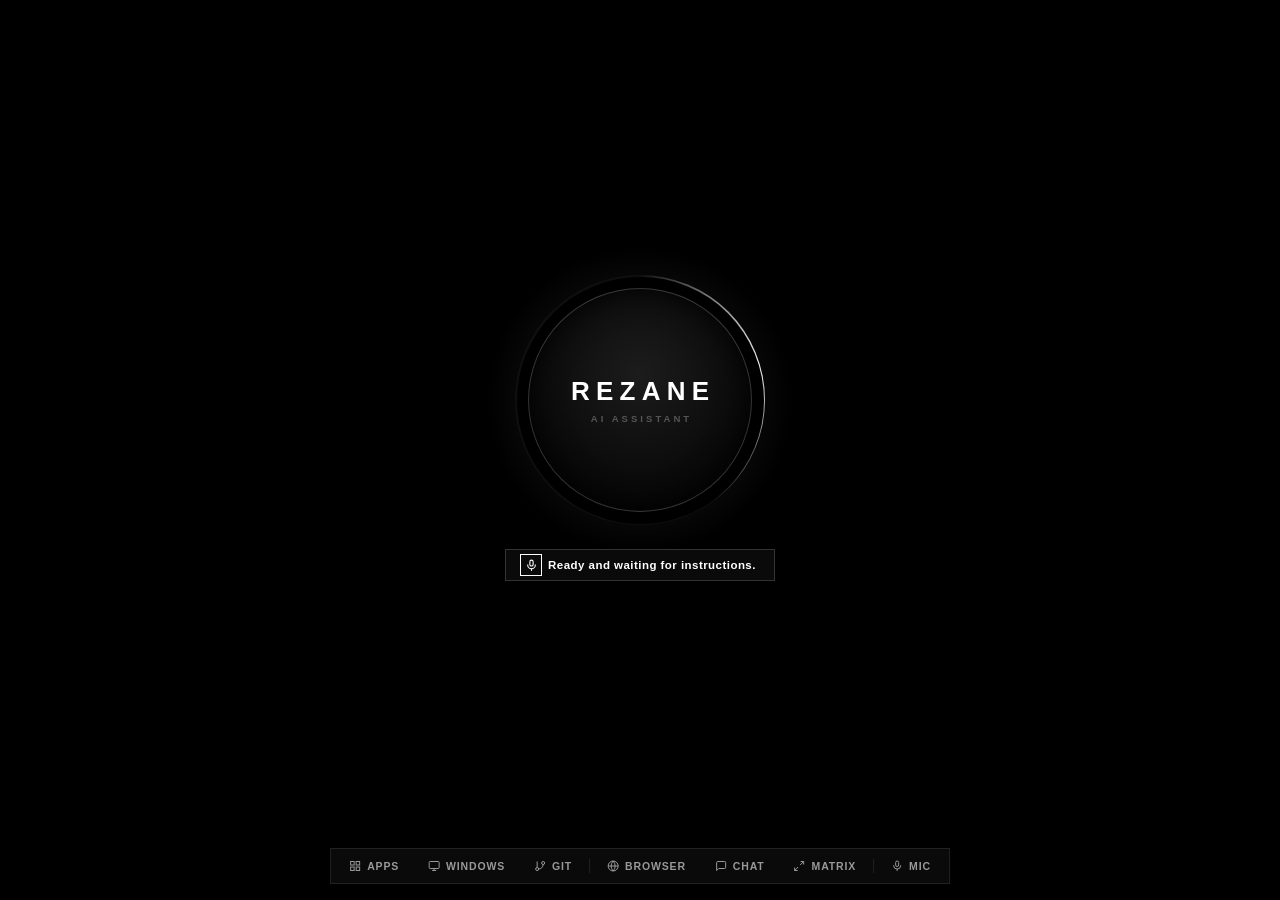
==== commit 3fa56e81: "FIXES : UI" ====
--- a/rezane-dashboard.html
+++ b/rezane-dashboard.html
@@ -61,18 +61,20 @@
     width: 100vw;
     height: 100vh;
     display: grid;
-    grid-template-columns: minmax(0, 1fr) 340px minmax(0, 1fr);
-    align-items: stretch;
+    grid-template-columns: 1fr 340px 1fr;
+    align-items: center;
+    justify-items: center;
     position: relative;
     background: #000000;
     overflow: hidden;
+    padding: 24px 32px 64px 32px;
   }
 
   /* Persistent Center Anchor (Permanently Stationed in Col 2 - Never Moves) */
   .center-anchor {
     grid-column: 2;
     width: 340px;
-    height: 100vh;
+    height: 100%;
     display: flex;
     flex-direction: column;
     align-items: center;
@@ -232,49 +234,55 @@
   .hud-dock-btn.active svg { stroke: #000000; }
   .hud-dock-divider { width: 1px; height: 14px; background: #222222; }
 
-  /* Flanking Wings (Left in Col 1, Right in Col 3) */
+  /* Flanking Wings / Side Tab Boxes (Left in Col 1, Right in Col 3) */
   .wing {
-    height: 100vh;
-    background: #090909;
+    width: 480px;
+    max-width: 100%;
+    height: min(620px, calc(100vh - 120px));
+    background: #0a0a0a;
+    border: 1px solid var(--panel-border);
+    box-shadow: 0 16px 48px rgba(0, 0, 0, 0.8), 0 0 1px rgba(255, 255, 255, 0.15);
     display: flex;
     flex-direction: column;
     position: relative;
     overflow: hidden;
-    width: 100%;
+    z-index: 20;
   }
 
   /* LEFT WING */
   .left-wing {
     grid-column: 1;
+    justify-self: end;
+    margin-right: 32px;
     opacity: 0;
     pointer-events: none;
-    border-right: 1px solid transparent;
-    transform: translateX(-40px);
+    transform: translateX(-30px) scale(0.98);
     transition: opacity 0.25s ease, transform 0.25s var(--ease), border-color 0.25s ease;
   }
 
   .app-viewport.left-open .left-wing {
     opacity: 1;
     pointer-events: auto;
-    border-right: 1px solid var(--panel-border);
-    transform: translateX(0);
+    border-color: var(--panel-border-hover);
+    transform: translateX(0) scale(1);
   }
 
   /* RIGHT WING */
   .right-wing {
     grid-column: 3;
+    justify-self: start;
+    margin-left: 32px;
     opacity: 0;
     pointer-events: none;
-    border-left: 1px solid transparent;
-    transform: translateX(40px);
+    transform: translateX(30px) scale(0.98);
     transition: opacity 0.25s ease, transform 0.25s var(--ease), border-color 0.25s ease;
   }
 
   .app-viewport.right-open .right-wing {
     opacity: 1;
     pointer-events: auto;
-    border-left: 1px solid var(--panel-border);
-    transform: translateX(0);
+    border-color: var(--panel-border-hover);
+    transform: translateX(0) scale(1);
   }
 
   .wing-topbar {
@@ -437,6 +445,30 @@
   .chat-input-row input { flex: 1; background: none; border: none; outline: none; color: var(--text-primary); font-size: 12px; }
   .send-btn { width: 28px; height: 28px; display: flex; align-items: center; justify-content: center; background: #ffffff; border: none; cursor: pointer; }
   .send-btn svg { width: 13px; height: 13px; stroke: #000000; }
+
+  @media (max-width: 1380px) {
+    .wing { width: 420px; }
+    .left-wing { margin-right: 16px; }
+    .right-wing { margin-left: 16px; }
+    .app-viewport { padding: 20px 16px 64px 16px; }
+  }
+
+  @media (max-width: 1100px) {
+    .app-viewport {
+      grid-template-columns: 1fr;
+      grid-template-rows: auto;
+      align-items: center;
+      justify-items: center;
+      overflow-y: auto;
+      height: auto;
+      min-height: 100vh;
+      padding: 24px 16px 80px 16px;
+      gap: 20px;
+    }
+    .center-anchor { grid-column: 1; height: auto; padding: 20px 10px; }
+    .left-wing { grid-column: 1; justify-self: center; margin-right: 0; width: 100%; max-width: 480px; }
+    .right-wing { grid-column: 1; justify-self: center; margin-left: 0; width: 100%; max-width: 480px; }
+  }
 </style>
 </head>
 <body>
